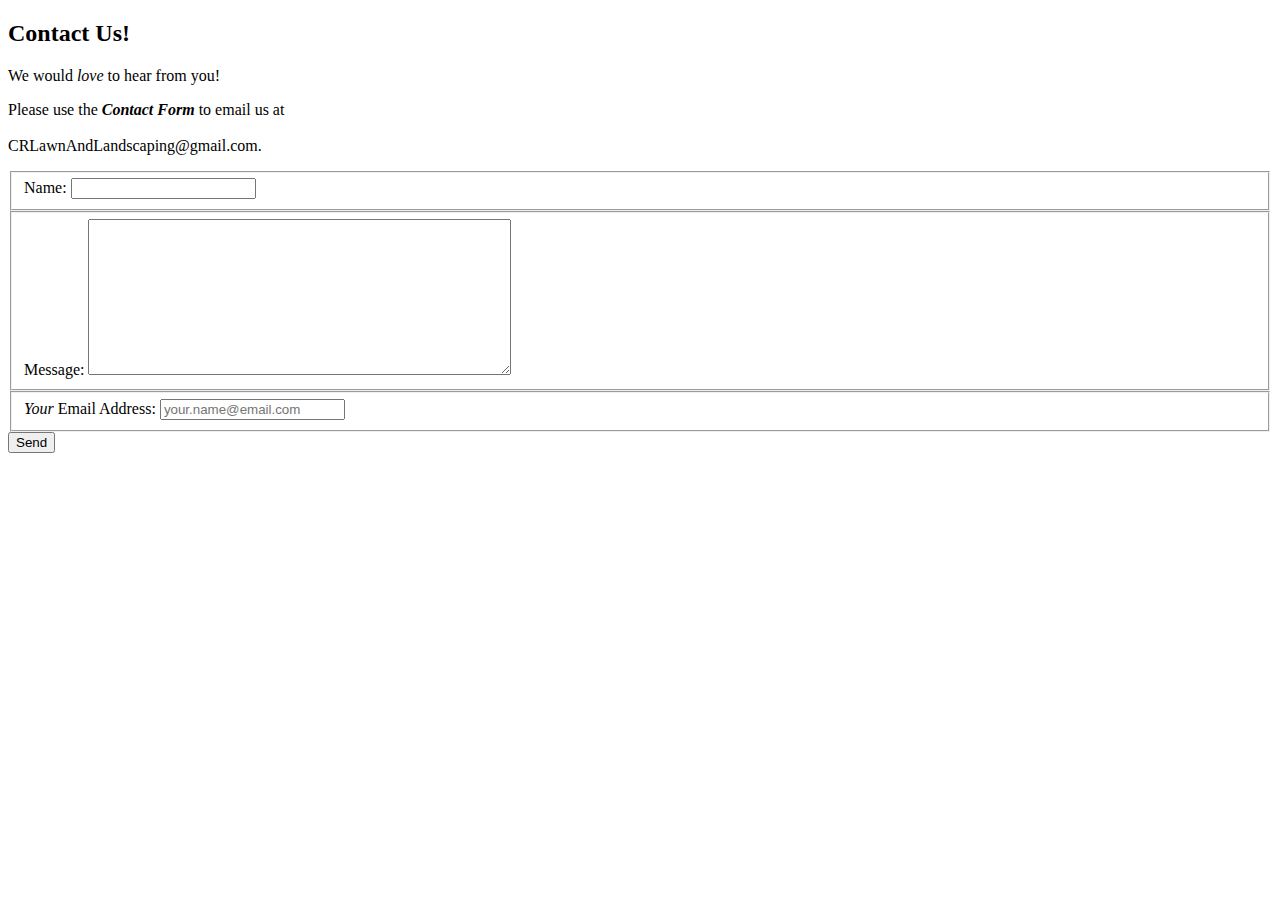
==== contact-form.html @ f87cf1d2 "added contact form, responsive work" ====
<!doctype html>
<html lang="en">
<head>
    <meta charset="utf-8">
    <meta name="viewport" content="width=device-width, initial-scale=1.0">
    <meta name="description" content="contact form example">
    <link rel="stylesheet" href="portfolio.css">
  <title>Contact Form</title>
</head>
<body class="form-body">
  <div class="form-container">
    <h2 class="content-head form-title is-center">Contact Us!</h2>
      <aside>
           <p class="form-text">
               We would <em>love</em> to hear from you! </p>
               <p class="form-text">Please use the <b><em>Contact Form</em></b>
               to email us at </br></br>CRLawnAndLandscaping@gmail.com.
           </p>
       </aside>

    <form id="gform" method="POST" class="pure-form pure-form-stacked" data-email="example@email.net"
    action="use your own script for this.">

      <fieldset class="pure-group">
        <label for="name">Name: </label>
          <input id="name" name="name" placeholder="" />
      </fieldset>

      <fieldset class="pure-group">
        <label for="message">Message: </label>
          <textarea id="message" name="message" rows="10" cols="50" 
          placeholder=""></textarea>
      </fieldset>

      <fieldset class="pure-group">
        <label for="email"><em>Your</em> Email Address:</label>
         <input id="email" name="email" type="email" value=""
          required placeholder="your.name@email.com"/>
          <span id="email-invalid" style="display:none">
          Must be a valid email address</span>
      </fieldset>

      <button class="button-success pure-button button-xlarge">Send</button>
    </form>
    <div style="display:none;" id="thankyou_message" >
      <h2 class="pure-group"><em>Thanks</em> for contacting us!
        We will get back to you soon!</h2>
    </div>
  </div>  <!-- End of Div Form Container -->
  <script data-cfasync="false" type="text/javascript"
  src="form-submission-handler.js"></script>

</body>
</html>
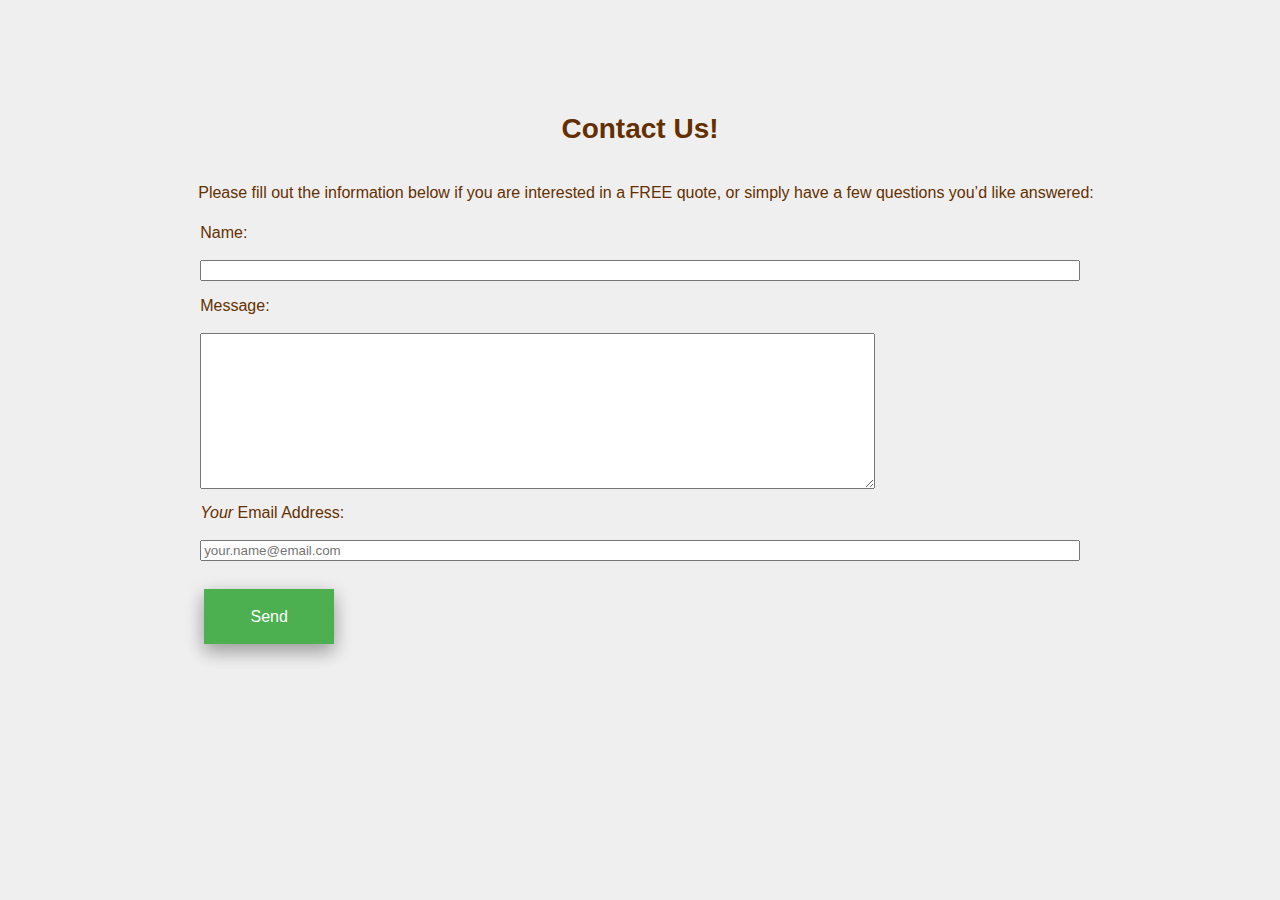
==== commit 79c5f798: "added contact form css, gallery css" ====
--- a/contact-form.html
+++ b/contact-form.html
@@ -4,17 +4,14 @@
     <meta charset="utf-8">
     <meta name="viewport" content="width=device-width, initial-scale=1.0">
     <meta name="description" content="contact form example">
-    <link rel="stylesheet" href="portfolio.css">
+    <link rel="stylesheet" href="lawn.css">
   <title>Contact Form</title>
 </head>
 <body class="form-body">
   <div class="form-container">
     <h2 class="content-head form-title is-center">Contact Us!</h2>
       <aside>
-           <p class="form-text">
-               We would <em>love</em> to hear from you! </p>
-               <p class="form-text">Please use the <b><em>Contact Form</em></b>
-               to email us at </br></br>CRLawnAndLandscaping@gmail.com.
+               <p class="form-text">Please fill out the information below if you are interested in a FREE quote, or simply have a few questions you’d like answered:
            </p>
        </aside>
 
--- a/lawn.css
+++ b/lawn.css
@@ -0,0 +1,606 @@
+* {
+	font-family: Open Sans, sans-serif;
+	box-sizing: border-box;
+}
+
+body {
+	margin: 0;
+}
+html,body{
+	min-height:100%;
+	min-width: 100%;
+}
+
+a {
+	text-decoration: none;
+}
+
+/*  Header Section  */
+
+.header {
+	
+	background-image: linear-gradient(rgba(0, 0, 0, 0.1), rgba(0, 0, 0, 0.1)), url(hero.jpg);
+	background-size: cover;
+	background-position: center;
+	background-attachment: fixed;
+	height: 100vh;
+	color: white;
+	display: flex;
+	flex-direction: column;
+	justify-content: space-around;
+	align-items: center;
+}
+.header-text {
+	margin-top: -75vh;
+}
+
+.header-main-text {
+	font-size: 60px;
+	font-weight: 200;
+	text-align: center;
+	text-transform: uppercase;
+	letter-spacing: 1px;
+	word-spacing: 4px;
+	font-family: 'Lora', serif;
+	
+}
+
+.header-additional-text {
+	font-size: 25px;
+	font-weight: 200;
+	text-align: center;
+     margin-bottom: 20vh;
+
+
+
+}
+
+/* Top Nav Bar  */
+
+.navbar-top {
+
+	display: grid;
+	grid-template-columns: 2fr 1fr;
+	top: -30vh;
+	padding: 0 3em;
+	margin: 0;
+	z-index: 100;
+	width: 100%;
+	position: relative;
+	transition: all 1s;
+}
+
+.nav-list-top {
+	list-style-type: none;
+	display: grid;
+	grid-template-columns: 1fr 1fr 1fr 1fr 1fr;
+	justify-items: center;
+	padding: 0;
+	font-size: 1.1em;
+
+}
+.nav-list-top li {
+	margin: 0 4vh;
+}
+
+.nav-list-top a {
+	color: white;
+}
+
+.navtop-hide {
+	visibility: hidden;
+
+/* display: none;
+*/
+	transition: all 1s;
+}
+
+.nav-sticky-v2 {
+	display: grid;
+	grid-template-columns: 2fr 1fr;
+	background-color: #629238;
+	position: fixed;
+	top: 0;	
+	margin: 0;
+	z-index: 100;
+	width: 100%;
+}
+
+
+/* Mobile Nav Pop Up  */
+
+.mobile-nav {
+	display: none;
+	position: fixed;
+	width: 100%;
+	top: 0px;
+	z-index: 100;
+}
+.mobile-list {
+	background: #629238;
+	padding-top: 0px;
+	z-index: 100;
+    margin: 0px;
+    list-style-type: none;
+    font-family: Open Sans, sans-serif;
+    text-transform: uppercase;
+    font-weight: 500;
+    letter-spacing: 1px;
+    text-align: center;
+    opacity: .85;
+}
+.nav-list-mobile {
+	text-decoration: none;
+	color: white;
+	padding: 8px 0px;
+    font-size: 16px;
+    border-bottom: solid 1px rgb(255, 255, 255, 0.85);
+    margin-left: -6vh;
+}
+#about-mobile {
+	border-bottom: none;
+}
+
+/*  Bottom Nav Bar  */
+
+
+.navbar-bottom {
+	/*display: grid;
+	grid-template-columns: 1fr 8fr;
+
+	*/
+	top: 0;
+	margin: 0;
+	z-index: 1000;
+	width: 100%;
+	transition: all 1s;
+	background-color: #629238;
+}
+
+.navLogoBottom {
+	max-width: 0;
+	overflow: hidden;
+	background-color: #4f792a;
+	justify-content: center;
+	display: none;
+	transition: all .5s;
+}
+
+.nav-list-bottom {
+	list-style-type: none;
+
+	/*
+	display: grid;
+	grid-template-columns: 1fr 1fr 1fr 1fr 1fr 1fr;
+	justify-items: center;
+	padding: 0;
+	*/
+
+	margin: 0;
+  	padding: 1em 2em 1em 0;
+  	list-style: none;
+  	display:flex;
+
+
+	
+	font-size: 1.2em;
+	transition: all .5s;
+
+}
+
+.nav-list-bottom li {
+  flex: 1;
+  text-align: center;
+  display: flex;
+  justify-content: center;
+  align-items: center;
+}
+
+.nav-list-bottom a {
+	color: white;
+}
+.bottom-nav-fixed {
+	
+}
+
+.bottom-nav-fixed .navbar-bottom {
+	position: fixed;
+	width: 100%;
+	box-shadow: 0 3px rgba(0,0,0,0.1);
+}
+
+.bottom-nav-fixed .navLogoBottom {
+	max-width: 200px;
+	font-weight: 600;
+  	font-size: 30px;
+  	display: inline-block;
+}
+
+
+/* Mobile Nav Icon */
+.mobile-nav-icon {
+	cursor: pointer;
+	
+	
+}
+#menu-icon {
+	font-size: 3vh;
+}
+
+.mobile-nav-container {
+	display: none;
+}
+
+.mobile-nav-list-bottom {
+	display: flex;
+	flex-direction: row;
+	justify-content: space-around;
+}
+
+/* Section Container  */
+
+.lawncare {
+	width: 100%;
+}
+
+.section-container 	{
+	margin: 10em 4em;
+	display: grid;
+	grid-gap: 4em;
+	grid-template-columns: 1fr 1fr;
+	transform: scale(0.98);
+	transition: transform 0.5s;
+
+}
+
+.section-text {
+	display: grid;
+
+}
+
+.bottom-nav-fixed .section-container {
+	transform: scale(1);
+}
+
+.section-container img {
+	height: 45vh;
+	display: grid;
+	align-self: center;
+	padding: 2em 4em 2em 0;
+	
+
+	/*
+
+	max-height: 400px;
+	max-width: 400px;
+
+
+	height: 70vh;
+	background-size: cover;
+	background-position: center; */
+}
+
+
+
+.section-header {
+	font-size: 70px;
+	color: #653000;
+	font-weight: 400;
+}
+
+.section-main-text {
+	font-size: 16px;
+	color: #653000;
+	line-height: 30px;
+}
+
+/* Landscaping Section  */
+
+#landscaping-section {
+	background-color: #efefef;
+	margin-top: -9vh;
+}
+
+
+
+
+/* Snow Removal */
+
+
+.snowremoval {
+	background-color: #efefef;
+	margin-top: -9vh;
+}
+
+
+/* Buttons */
+
+button {
+	width: 130px;
+	height: 55px;
+	background-color: #4CAF50;
+    border: none;
+    color: white;
+    padding: 15px 22px;
+    text-align: center;
+    text-decoration: none;
+    display: inline-block;
+    font-size: 16px;
+    margin-bottom: 30px;
+    box-shadow: 0 8px 16px 0 rgba(0,0,0,0.2), 0 6px 20px 0 rgba(0,0,0,0.19);
+}
+
+button:hover {
+	box-shadow: 0 12px 16px 0 rgba(0,0,0,0.24), 0 17px 50px 0 rgba(0,0,0,0.19);
+	background-color: #59d15d;
+}
+/* Footer  */
+.footer {
+	background-color: #629238;
+
+}
+.footer-address li {
+	list-style: none;
+}
+
+.footer-other-contact li {
+	list-style: none;
+}
+
+.footer-contact-logo {
+	display: grid;
+	grid-template-columns: 1fr 1fr 1fr;
+	grid-gap: 20px;
+	justify-items: center;
+	padding: 3vh 5vh 0 5vh;
+	color: white;
+}
+.copyright {
+	text-align: center;
+	padding-top: 5vh;
+	color: white;
+}
+
+
+/*  Image Gallery   */
+
+.gallery-header {
+	color: #653000;
+	text-align: center;
+	font-size: 50px;
+	font-family: Open Sans;
+}
+.gallery-container {
+	
+	margin: 10vh 5vh;
+}
+
+.gallery-buttons {
+	display: flex;
+	flex-direction: row;
+	justify-content: space-around;
+}
+.gallery-row {
+  display: flex;
+  flex-wrap: wrap;
+  justify-content: center;
+  overflow: hidden;
+}
+
+/* Create four equal columns that sits next to each other */
+.gallery-column {
+
+  flex: 25%;
+  max-width: 25%;
+  
+  overflow: hidden;
+}
+
+.gallery-column img {
+  
+  vertical-align: middle;
+}
+
+.gallery-photo {
+	/*
+	opacity: 0.8;
+	transform: scale(1.15);
+	transition: transform 0.5s, opacity 0.5s;
+	*/
+}
+
+.gallery-photo:hover {
+	/*
+	opacity: 1;
+	transform: scale(1.03);
+	*/
+}
+
+/* Contact Form  */
+
+.form-body {
+	background-color: #efefef ;
+	background-size: cover;
+	background-position: center;
+	background-attachment: fixed;
+	margin: 0;
+}
+.form-container {
+	display: grid;
+	grid-template-rows: 1fr;
+	justify-content: center;
+	margin: 10vh;	
+}
+.form-text {
+	color: #653000;
+}
+.pure-group {
+	border: none;
+	display: grid;
+	grid-template-rows: 1fr;
+	color: #653000;
+
+}
+.form-title {
+	font-size: 28px;
+	color: #653000;
+	text-align: center;
+}
+label {
+	margin-bottom: 2vh;
+}
+aside {
+	padding-left: 12px;
+}
+#message {
+	max-width: 75vh;
+}
+
+.pure-button {
+	margin-left: 2vh;
+	margin-top: 2vh;
+}
+
+/*
+button {
+	margin-top: 6vh;
+	margin-left: 35%;
+	width: 130px;
+	height: 55px;
+	background-color: #7c001b;
+    border: none;
+    color: white;
+    padding: 15px 22px;
+    text-align: center;
+    text-decoration: none;
+    display: inline-block;
+    font-size: 16px;
+    margin-bottom: 30px;
+   }
+button:hover {
+	box-shadow: 0 12px 16px 0 rgba(184, 185, 186,0.24), 0 17px 50px 0 rgba(184, 185, 186,0.19);
+	background-color: #ff0037;
+}
+*/
+
+
+
+
+/* Media Responsive Layout */
+
+@media screen and (max-width: 1339px) {  /*iPad in landscape mode has 1024px */
+	.section-container {
+
+		display: flex;
+		flex-direction: column;
+		align-items: center;
+		margin: 10vh 4vh 0 4vh;
+
+		/*display: grid;
+		grid-template-rows: 1fr 1fr;
+		grid-template-columns: 0;
+		*/
+	}
+
+
+	.section-container img {
+		padding: 0;
+	}
+	.section-header {
+		text-align: center;
+	}
+	.section-img {
+		padding-top: 8vh;
+	}
+	.section-main-text {
+		font-size: 18px;
+		text-align: center;
+		padding-bottom: 5vh;
+	}
+	.section-text {
+		
+	}
+	button {
+		justify-self: center;
+	}
+
+
+@media screen and (max-width: 1078px) {  /*iPad in landscape mode has 1024px */
+	
+	.section-img {
+		justify-self: center;
+	}
+	.navList {
+  	display: none;
+  }
+  .mobile-nav-container {
+	display: inline-block;
+	}
+
+}
+
+
+
+
+@media screen and (max-width: 891px) {
+  .gallery-column {
+    flex: 50%;  
+    max-width: 50%;
+  }
+
+  .section-container img {
+  	width: 50vh;
+    height: auto;
+  }
+  .section-header {
+  	font-size: 50px;
+  	margin-top: 4vh;
+  	margin-bottom: 0;
+  }
+  
+}
+
+
+@media screen and (max-width: 600px) {
+  .gallery-column {
+    flex: 100%;
+    max-width: 100%;
+  }
+
+  .section-img {
+    padding-top: 0;
+   }
+   #lawncare-section{
+   	padding-top: 8vh;
+   }
+   .section-container img {
+    width: 38vh;
+    height: auto;
+	}
+
+}
+
+@media screen and (max-width: 500px) {
+	.section-container img {
+    width: 30vh;
+    height: auto;
+	}
+}
+
+@media screen and (max-width: 441px) {
+
+  .section-container img {
+  	width: 22vh;
+    height: auto;
+  }
+  .header-main-text {
+  	font-size: 3em;
+    font-weight: 300;
+    text-align: center;
+    text-transform: uppercase;
+    letter-spacing: 1px;
+    word-spacing: 3px;
+  }
+  #message {
+  	width: 35vh;
+  }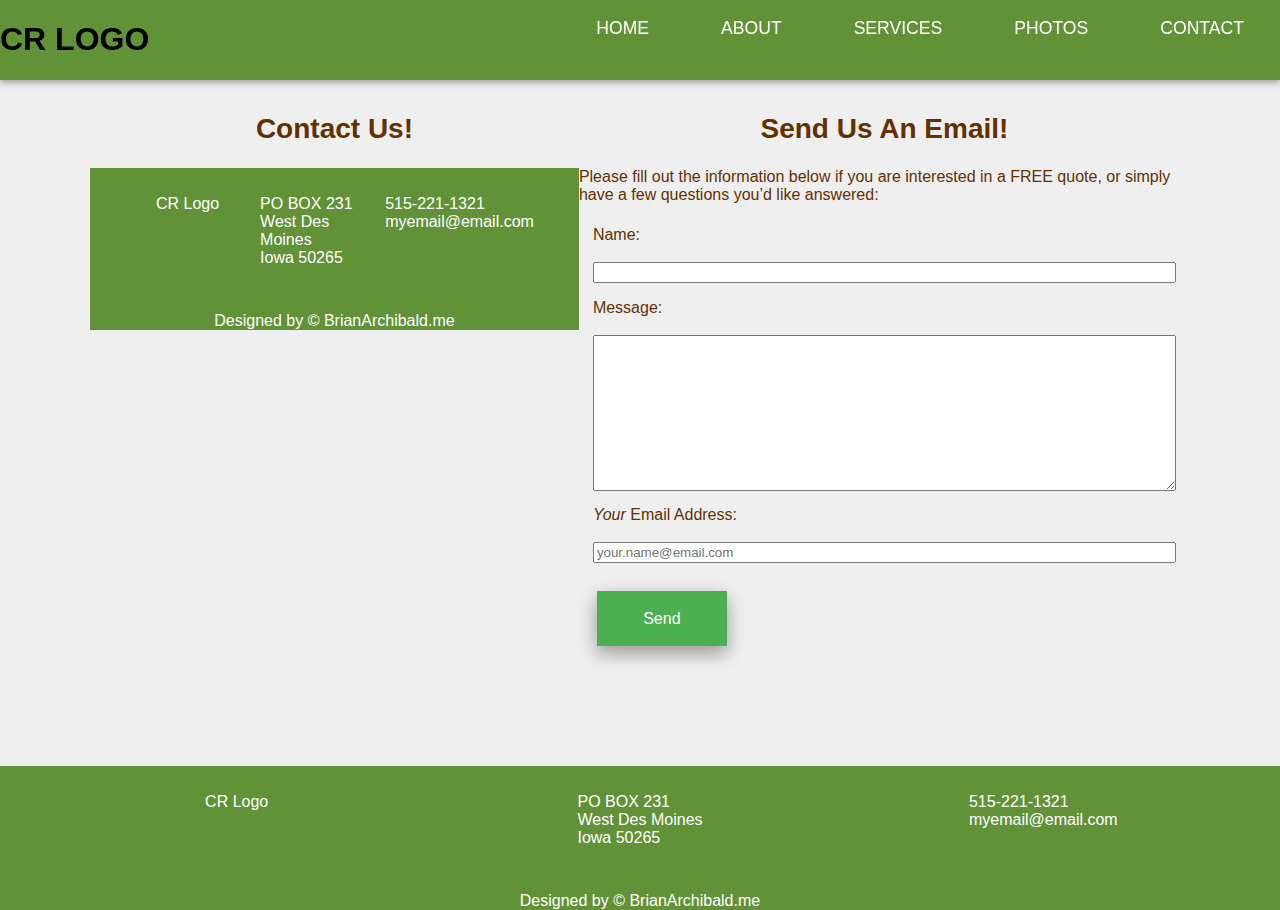
==== commit 3f54d6c5: "more work on form, gallery, navbar" ====
--- a/contact-form.html
+++ b/contact-form.html
@@ -8,42 +8,190 @@
   <title>Contact Form</title>
 </head>
 <body class="form-body">
+  <nav class="navbar nav-sticky-v2 ">
+        <div class="navLogo">
+          <a>
+            <h1 id="nav-logo" class="logo">CR LOGO</h1>
+          </a>
+        </div>
+        <div class="navList">
+          <ul class="nav-list-top">
+            <li>
+              <a class="nav-active" href="#header">
+                <div class="nav-list-items">HOME</div>
+              </a>
+            </li>
+            <li>
+              <a class="nav-active" href="#about-section">
+                <div class="nav-list-items">ABOUT</div>
+              </a>
+            </li>
+            <li>
+              <a class="nav-active" href="#lawncare">
+                <div class="nav-list-items">SERVICES</div>
+              </a>
+            </li>
+            <li>
+              <a class="nav-active" href="gallery.html">
+                <div class="nav-list-items">PHOTOS</div>
+              </a>
+            </li>
+            <li>
+              <a class="nav-active" href="contact-form.html">
+                <div class="nav-list-items">CONTACT</div>
+              </a>
+            </li>
+          </ul>
+        </div>
+
+        <div class="mobile-nav-container">
+          <ul class="mobile-nav-list-bottom">
+            <li class="navLogoBottom">
+              <a class="nav-active " href="#lawncare">
+                <div class="nav-list-items">CR LOGO</div>
+              </a>
+            </li>
+          <!--
+            <li>
+              <a class="nav-active" href="#contact-section">
+                <div class="nav-list-items">515.515.2234</div>
+              </a>
+            </li>
+          -->
+            <a class="mobile-nav-icon">
+              <i class="fa fa-bars" id="menu-icon" aria-hidden="true"></i> 
+            </a>
+        </div>
+          
+      </nav>    <!--     End of Nav Bar Top   -->
+
+      <nav class="mobile-nav" id="mobile-nav">
+          <div class="mobile-menu" id="close-menu">
+            <ul class="mobile-list" id="mobile-list">
+              <li>
+                <a class="nav-active">
+                  <div class="nav-list-mobile" class="close-menu">Close Menu</div>
+                </a>
+              </li>
+              <li>
+                <a class="nav-active" href="contact-form.html">
+                  <div class="nav-list-mobile" id="mobile-contact" class="close-menu">Contact</div>
+                </a>
+              </li>
+              <li>
+                <a class="nav-active" href="#lawncare-section">
+                  <div class="nav-list-mobile" class="close-menu">Lawn Care</div>
+                </a>
+              </li>
+              <li>
+                <a class="nav-active" href="landscaping-section">
+                  <div class="nav-list-mobile" class="close-menu">Landscaping</div>
+                </a>
+              </li>
+              <li>
+                <a class="nav-active" href="#cleanup-section">
+                  <div class="nav-list-mobile" class="close-menu">Spring/Fall Cleanup</div>
+                </a>
+              </li>
+              <li>
+                <a class="nav-active" href="#snow-section">
+                  <div class="nav-list-mobile" class="close-menu">Snow Removal</div>
+                </a>
+              </li>
+              <li>
+                <a class="nav-active" href="gallery.html">
+                  <div class="nav-list-mobile" class="close-menu">Photos</div>
+                </a>
+              </li>
+              <li>
+                <a class="nav-active" href="#about-section">
+                  <div class="nav-list-mobile" id="about-mobile" class="close-menu">About</div>
+                </a>
+              </li>
+              
+              
+            </ul>
+          </div>
+        </nav>
+
+
+
+
   <div class="form-container">
-    <h2 class="content-head form-title is-center">Contact Us!</h2>
-      <aside>
-               <p class="form-text">Please fill out the information below if you are interested in a FREE quote, or simply have a few questions you’d like answered:
-           </p>
-       </aside>
+    <div class="form-details">
+      <h2 class="content-head form-title is-center">Contact Us!</h2>
+        <div class="footer">
+        <div class="footer-contact-logo">
+          <div class="logo">CR Logo
+          </div>
+          <div class="footer-address">
+            <li>PO BOX 231<br> West Des Moines<br> Iowa 50265</li>
+          </div>
+          <div class="footer-other-contact">
+            <li class="footer-phone">515-221-1321</li>
+            <li class="footer-email">myemail@email.com</li>
+          </div>
+          </div>
+          <a class="footer-copyright" href="http://www.brianarchibald.me">
+            <div class="copyright">Designed by &copy; BrianArchibald.me</div>
+          </a>
+      
+      </div>
+    </div>
+    <div class="contact-form-email">
+      <h2 class="content-head form-title is-center">Send Us An Email!</h2>
+        
+                <p class="form-text">Please fill out the information below if you are interested in a FREE quote, or simply have a few questions you’d like answered:
+                </p>
+         
 
-    <form id="gform" method="POST" class="pure-form pure-form-stacked" data-email="example@email.net"
-    action="use your own script for this.">
+      <form id="gform" method="POST" class="pure-form pure-form-stacked" data-email="example@email.net"
+      action="use your own script for this.">
 
-      <fieldset class="pure-group">
-        <label for="name">Name: </label>
-          <input id="name" name="name" placeholder="" />
-      </fieldset>
+        <fieldset class="pure-group">
+          <label for="name">Name: </label>
+            <input id="name" name="name" placeholder="" />
+        </fieldset>
 
-      <fieldset class="pure-group">
-        <label for="message">Message: </label>
-          <textarea id="message" name="message" rows="10" cols="50" 
-          placeholder=""></textarea>
-      </fieldset>
+        <fieldset class="pure-group">
+          <label for="message">Message: </label>
+            <textarea id="message" name="message" rows="10" cols="50" 
+            placeholder=""></textarea>
+        </fieldset>
 
-      <fieldset class="pure-group">
-        <label for="email"><em>Your</em> Email Address:</label>
-         <input id="email" name="email" type="email" value=""
-          required placeholder="your.name@email.com"/>
-          <span id="email-invalid" style="display:none">
-          Must be a valid email address</span>
-      </fieldset>
+        <fieldset class="pure-group">
+          <label for="email"><em>Your</em> Email Address:</label>
+           <input id="email" name="email" type="email" value=""
+            required placeholder="your.name@email.com"/>
+            <span id="email-invalid" style="display:none">
+            Must be a valid email address</span>
+        </fieldset>
 
-      <button class="button-success pure-button button-xlarge">Send</button>
-    </form>
+        <button class="button-success pure-button button-xlarge">Send</button>
+      </form>
+    </div>
     <div style="display:none;" id="thankyou_message" >
       <h2 class="pure-group"><em>Thanks</em> for contacting us!
         We will get back to you soon!</h2>
     </div>
   </div>  <!-- End of Div Form Container -->
+<div class="footer">
+        <div class="footer-contact-logo">
+          <div class="logo">CR Logo
+          </div>
+          <div class="footer-address">
+            <li>PO BOX 231<br> West Des Moines<br> Iowa 50265</li>
+          </div>
+          <div class="footer-other-contact">
+            <li class="footer-phone">515-221-1321</li>
+            <li class="footer-email">myemail@email.com</li>
+          </div>
+          </div>
+          <a class="footer-copyright" href="http://www.brianarchibald.me">
+            <div class="copyright">Designed by &copy; BrianArchibald.me</div>
+          </a>
+      </div>
+  
   <script data-cfasync="false" type="text/javascript"
   src="form-submission-handler.js"></script>
 
--- a/lawn.css
+++ b/lawn.css
@@ -104,6 +104,7 @@
 	margin: 0;
 	z-index: 100;
 	width: 100%;
+	box-shadow: 0px 3px 6px 0px rgba(50, 50, 50, 0.39);
 }
 
 
@@ -334,6 +335,7 @@
 	box-shadow: 0 12px 16px 0 rgba(0,0,0,0.24), 0 17px 50px 0 rgba(0,0,0,0.19);
 	background-color: #59d15d;
 }
+
 /* Footer  */
 .footer {
 	background-color: #629238;
@@ -427,7 +429,7 @@
 }
 .form-container {
 	display: grid;
-	grid-template-rows: 1fr;
+	grid-template-columns: 0.8fr 1fr;
 	justify-content: center;
 	margin: 10vh;	
 }
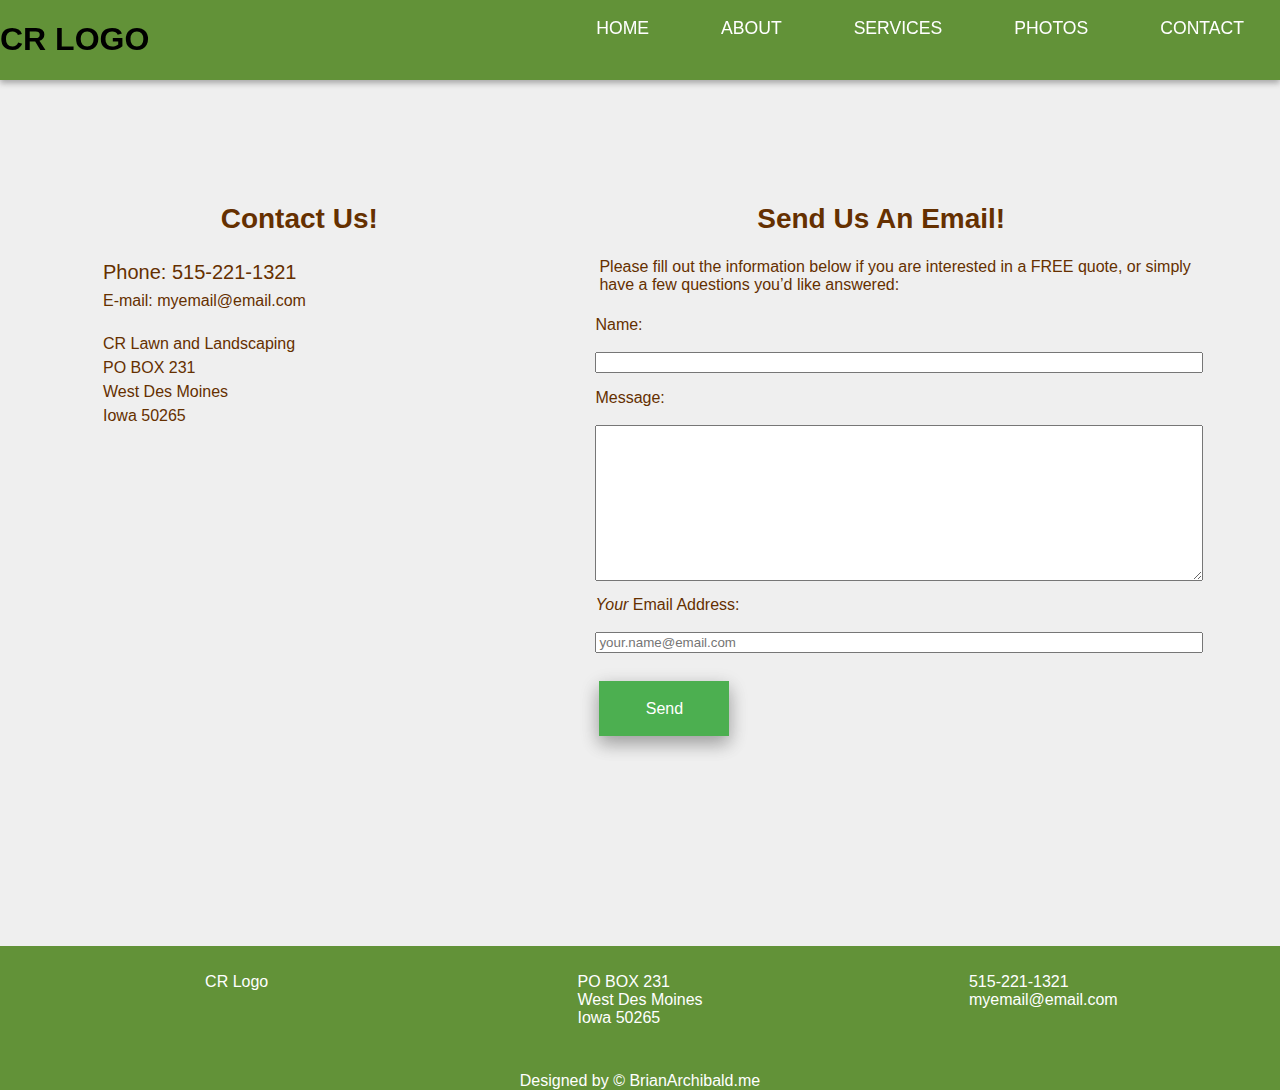
==== commit 8144371b: "changed contact form, did responsive work on contact form" ====
--- a/contact-form.html
+++ b/contact-form.html
@@ -120,24 +120,21 @@
   <div class="form-container">
     <div class="form-details">
       <h2 class="content-head form-title is-center">Contact Us!</h2>
-        <div class="footer">
-        <div class="footer-contact-logo">
-          <div class="logo">CR Logo
-          </div>
-          <div class="footer-address">
-            <li>PO BOX 231<br> West Des Moines<br> Iowa 50265</li>
-          </div>
-          <div class="footer-other-contact">
-            <li class="footer-phone">515-221-1321</li>
-            <li class="footer-email">myemail@email.com</li>
-          </div>
-          </div>
-          <a class="footer-copyright" href="http://www.brianarchibald.me">
-            <div class="copyright">Designed by &copy; BrianArchibald.me</div>
-          </a>
-      
-      </div>
-    </div>
+        
+          
+            
+            
+            <ul class="other-contact">
+              <li class="contact-phone">Phone: 515-221-1321</li>
+              <li class="contact-email">E-mail: myemail@email.com</li>
+            </ul>
+
+            <ul class="contact-address">
+              <li>CR Lawn and Landscaping<br>PO BOX 231<br> West Des Moines<br> Iowa 50265</li>
+            </ul>
+          
+        </div>
+    
     <div class="contact-form-email">
       <h2 class="content-head form-title is-center">Send Us An Email!</h2>
         
@@ -155,7 +152,7 @@
 
         <fieldset class="pure-group">
           <label for="message">Message: </label>
-            <textarea id="message" name="message" rows="10" cols="50" 
+            <textarea id="message" name="message" rows="10" cols="60" 
             placeholder=""></textarea>
         </fieldset>
 
--- a/lawn.css
+++ b/lawn.css
@@ -431,10 +431,12 @@
 	display: grid;
 	grid-template-columns: 0.8fr 1fr;
 	justify-content: center;
-	margin: 10vh;	
+	margin: 20vh 7vh;	
+	grid-gap: 10px;
 }
 .form-text {
 	color: #653000;
+	margin-left: 2vh;
 }
 .pure-group {
 	border: none;
@@ -447,6 +449,7 @@
 	font-size: 28px;
 	color: #653000;
 	text-align: center;
+	margin-right: 4vh;
 }
 label {
 	margin-bottom: 2vh;
@@ -461,6 +464,23 @@
 .pure-button {
 	margin-left: 2vh;
 	margin-top: 2vh;
+}
+
+.contact-address {
+	list-style-type: none;
+	color: #653000;
+	line-height: 1.5em;
+	margin-bottom: 10vh;
+}
+
+.other-contact {
+	list-style-type: none;
+ 	color: #653000;
+ 	line-height: 1.8em;
+}
+.contact-phone {
+	font-size: 1.25em;
+
 }
 
 /*
@@ -559,6 +579,14 @@
   	margin-top: 4vh;
   	margin-bottom: 0;
   }
+  .form-container {
+  	display: flex;
+  	flex-wrap: wrap;
+
+  }
+  .form-title {
+  	margin-right: 0;
+  }
   
 }
 
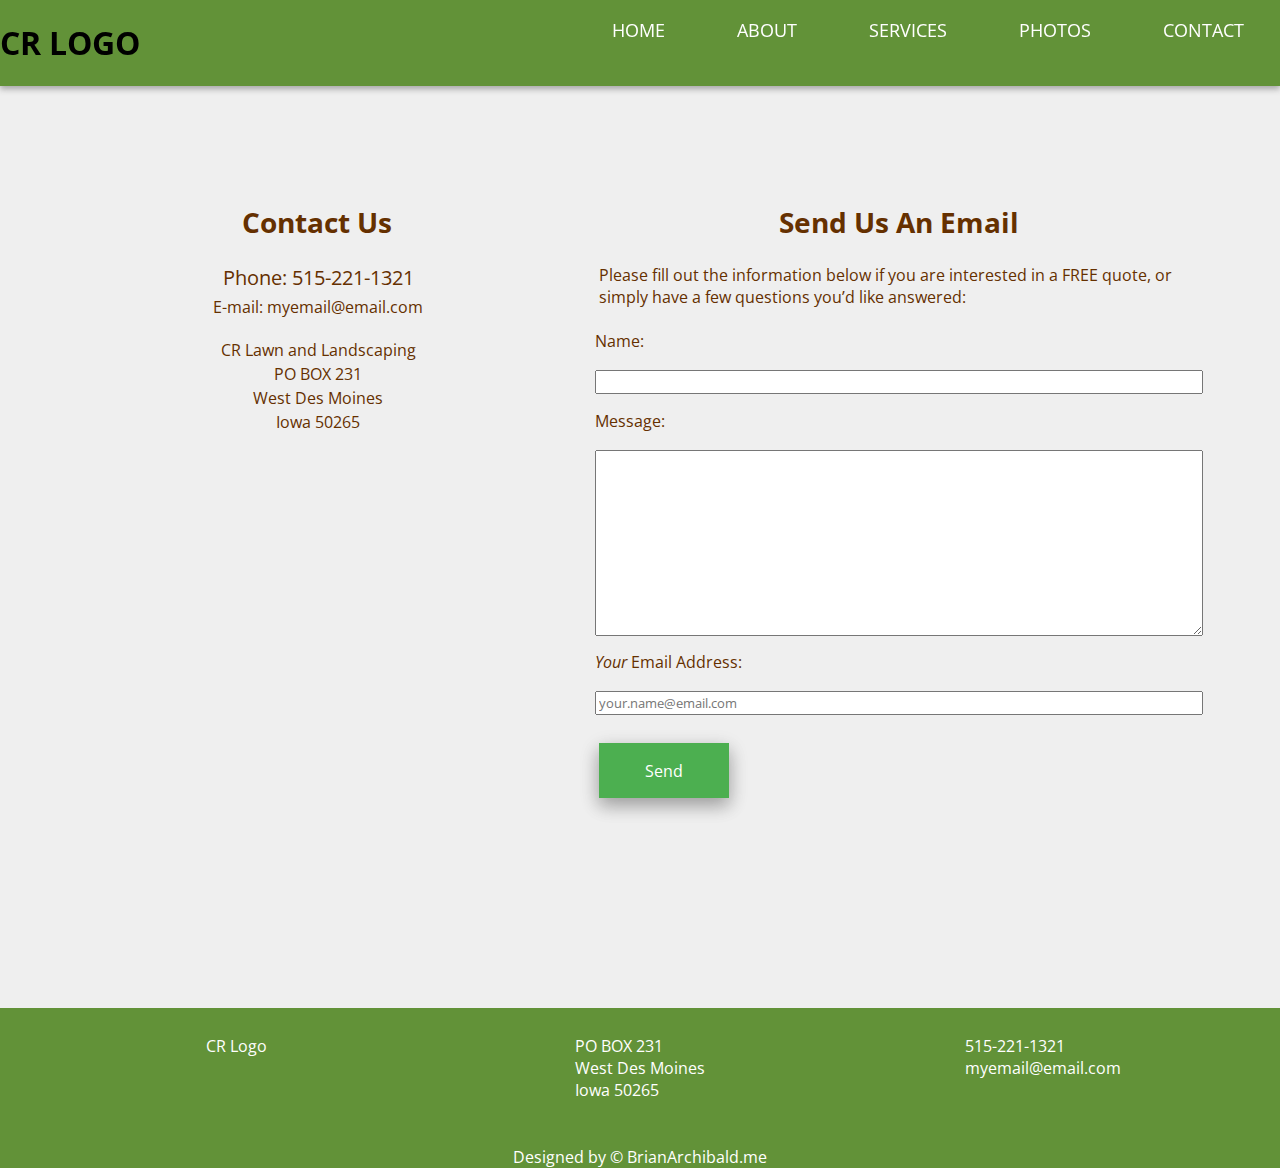
==== commit 7bab988c: "more css changes. gallery css, form css" ====
--- a/contact-form.html
+++ b/contact-form.html
@@ -5,6 +5,8 @@
     <meta name="viewport" content="width=device-width, initial-scale=1.0">
     <meta name="description" content="contact form example">
     <link rel="stylesheet" href="lawn.css">
+    <link href="https://fonts.googleapis.com/css?family=Lora|Open+Sans:300,400" rel="stylesheet">
+    <link rel="stylesheet" href="https://use.fontawesome.com/releases/v5.1.0/css/all.css" integrity="sha384-lKuwvrZot6UHsBSfcMvOkWwlCMgc0TaWr+30HWe3a4ltaBwTZhyTEggF5tJv8tbt" crossorigin="anonymous">
   <title>Contact Form</title>
 </head>
 <body class="form-body">
@@ -17,17 +19,17 @@
         <div class="navList">
           <ul class="nav-list-top">
             <li>
-              <a class="nav-active" href="#header">
+              <a class="nav-active" href="lawn.html">
                 <div class="nav-list-items">HOME</div>
               </a>
             </li>
             <li>
-              <a class="nav-active" href="#about-section">
+              <a class="nav-active" href="lawn.html#about-section">
                 <div class="nav-list-items">ABOUT</div>
               </a>
             </li>
             <li>
-              <a class="nav-active" href="#lawncare">
+              <a class="nav-active" href="lawn.html#lawncare">
                 <div class="nav-list-items">SERVICES</div>
               </a>
             </li>
@@ -51,18 +53,10 @@
                 <div class="nav-list-items">CR LOGO</div>
               </a>
             </li>
-          <!--
-            <li>
-              <a class="nav-active" href="#contact-section">
-                <div class="nav-list-items">515.515.2234</div>
-              </a>
-            </li>
-          -->
             <a class="mobile-nav-icon">
               <i class="fa fa-bars" id="menu-icon" aria-hidden="true"></i> 
             </a>
-        </div>
-          
+        </div>   
       </nav>    <!--     End of Nav Bar Top   -->
 
       <nav class="mobile-nav" id="mobile-nav">
@@ -79,22 +73,22 @@
                 </a>
               </li>
               <li>
-                <a class="nav-active" href="#lawncare-section">
+                <a class="nav-active" href="lawn.html#lawncare-section">
                   <div class="nav-list-mobile" class="close-menu">Lawn Care</div>
                 </a>
               </li>
               <li>
-                <a class="nav-active" href="landscaping-section">
+                <a class="nav-active" href="lawn.html#landscaping-section">
                   <div class="nav-list-mobile" class="close-menu">Landscaping</div>
                 </a>
               </li>
               <li>
-                <a class="nav-active" href="#cleanup-section">
+                <a class="nav-active" href="lawn.html#cleanup-section">
                   <div class="nav-list-mobile" class="close-menu">Spring/Fall Cleanup</div>
                 </a>
               </li>
               <li>
-                <a class="nav-active" href="#snow-section">
+                <a class="nav-active" href="lawn.html#snow-section">
                   <div class="nav-list-mobile" class="close-menu">Snow Removal</div>
                 </a>
               </li>
@@ -104,47 +98,33 @@
                 </a>
               </li>
               <li>
-                <a class="nav-active" href="#about-section">
+                <a class="nav-active" href="lawn.html#about-section">
                   <div class="nav-list-mobile" id="about-mobile" class="close-menu">About</div>
                 </a>
-              </li>
-              
-              
+              </li> 
             </ul>
           </div>
         </nav>
 
-
-
-
   <div class="form-container">
     <div class="form-details">
-      <h2 class="content-head form-title is-center">Contact Us!</h2>
-        
-          
-            
-            
-            <ul class="other-contact">
-              <li class="contact-phone">Phone: 515-221-1321</li>
-              <li class="contact-email">E-mail: myemail@email.com</li>
-            </ul>
-
-            <ul class="contact-address">
-              <li>CR Lawn and Landscaping<br>PO BOX 231<br> West Des Moines<br> Iowa 50265</li>
-            </ul>
-          
-        </div>
+      <h2 class="content-head form-title is-center" id="contact-us">Contact Us</h2>
+        <ul class="other-contact">
+          <li class="contact-phone">Phone: 515-221-1321</li>
+          <li class="contact-email">E-mail: myemail@email.com</li>
+        </ul>
+        <ul class="contact-address">
+          <li>CR Lawn and Landscaping<br>PO BOX 231<br> West Des Moines<br> Iowa 50265</li>
+        </ul>  
+    </div>
     
     <div class="contact-form-email">
-      <h2 class="content-head form-title is-center">Send Us An Email!</h2>
-        
+      <h2 class="content-head form-title is-center">Send Us An Email</h2>
                 <p class="form-text">Please fill out the information below if you are interested in a FREE quote, or simply have a few questions you’d like answered:
                 </p>
-         
-
+    
       <form id="gform" method="POST" class="pure-form pure-form-stacked" data-email="example@email.net"
       action="use your own script for this.">
-
         <fieldset class="pure-group">
           <label for="name">Name: </label>
             <input id="name" name="name" placeholder="" />
@@ -172,25 +152,24 @@
         We will get back to you soon!</h2>
     </div>
   </div>  <!-- End of Div Form Container -->
-<div class="footer">
-        <div class="footer-contact-logo">
-          <div class="logo">CR Logo
-          </div>
-          <div class="footer-address">
-            <li>PO BOX 231<br> West Des Moines<br> Iowa 50265</li>
-          </div>
-          <div class="footer-other-contact">
-            <li class="footer-phone">515-221-1321</li>
-            <li class="footer-email">myemail@email.com</li>
-          </div>
-          </div>
-          <a class="footer-copyright" href="http://www.brianarchibald.me">
-            <div class="copyright">Designed by &copy; BrianArchibald.me</div>
-          </a>
+
+  <div class="footer">
+    <div class="footer-contact-logo">
+      <div class="logo">CR Logo</div>
+      <div class="footer-address">
+        <li>PO BOX 231<br> West Des Moines<br> Iowa 50265</li>
       </div>
-  
+      <div class="footer-other-contact">
+        <li class="footer-phone">515-221-1321</li>
+        <li class="footer-email">myemail@email.com</li>
+      </div>
+    </div>
+        <a class="footer-copyright" href="http://www.brianarchibald.me">
+        <div class="copyright">Designed by &copy; BrianArchibald.me</div>
+        </a>
+  </div>
+</body>
   <script data-cfasync="false" type="text/javascript"
   src="form-submission-handler.js"></script>
-
-</body>
+  <script type="text/javascript" src="lawn.js"></script>
 </html>--- a/lawn.css
+++ b/lawn.css
@@ -2,7 +2,6 @@
 	font-family: Open Sans, sans-serif;
 	box-sizing: border-box;
 }
-
 body {
 	margin: 0;
 }
@@ -10,15 +9,13 @@
 	min-height:100%;
 	min-width: 100%;
 }
-
 a {
 	text-decoration: none;
 }
 
 /*  Header Section  */
 
-.header {
-	
+.header {	
 	background-image: linear-gradient(rgba(0, 0, 0, 0.1), rgba(0, 0, 0, 0.1)), url(hero.jpg);
 	background-size: cover;
 	background-position: center;
@@ -33,7 +30,6 @@
 .header-text {
 	margin-top: -75vh;
 }
-
 .header-main-text {
 	font-size: 60px;
 	font-weight: 200;
@@ -41,24 +37,18 @@
 	text-transform: uppercase;
 	letter-spacing: 1px;
 	word-spacing: 4px;
-	font-family: 'Lora', serif;
-	
-}
-
+	font-family: 'Lora', serif;	
+}
 .header-additional-text {
 	font-size: 25px;
 	font-weight: 200;
 	text-align: center;
      margin-bottom: 20vh;
-
-
-
 }
 
 /* Top Nav Bar  */
 
 .navbar-top {
-
 	display: grid;
 	grid-template-columns: 2fr 1fr;
 	top: -30vh;
@@ -69,7 +59,6 @@
 	position: relative;
 	transition: all 1s;
 }
-
 .nav-list-top {
 	list-style-type: none;
 	display: grid;
@@ -77,24 +66,17 @@
 	justify-items: center;
 	padding: 0;
 	font-size: 1.1em;
-
 }
 .nav-list-top li {
 	margin: 0 4vh;
 }
-
 .nav-list-top a {
 	color: white;
 }
-
 .navtop-hide {
 	visibility: hidden;
-
-/* display: none;
-*/
 	transition: all 1s;
 }
-
 .nav-sticky-v2 {
 	display: grid;
 	grid-template-columns: 2fr 1fr;
@@ -106,7 +88,6 @@
 	width: 100%;
 	box-shadow: 0px 3px 6px 0px rgba(50, 50, 50, 0.39);
 }
-
 
 /* Mobile Nav Pop Up  */
 
@@ -144,12 +125,7 @@
 
 /*  Bottom Nav Bar  */
 
-
 .navbar-bottom {
-	/*display: grid;
-	grid-template-columns: 1fr 8fr;
-
-	*/
 	top: 0;
 	margin: 0;
 	z-index: 1000;
@@ -157,7 +133,6 @@
 	transition: all 1s;
 	background-color: #629238;
 }
-
 .navLogoBottom {
 	max-width: 0;
 	overflow: hidden;
@@ -166,29 +141,15 @@
 	display: none;
 	transition: all .5s;
 }
-
 .nav-list-bottom {
 	list-style-type: none;
-
-	/*
-	display: grid;
-	grid-template-columns: 1fr 1fr 1fr 1fr 1fr 1fr;
-	justify-items: center;
-	padding: 0;
-	*/
-
 	margin: 0;
   	padding: 1em 2em 1em 0;
   	list-style: none;
-  	display:flex;
-
-
-	
+  	display:flex;	
 	font-size: 1.2em;
 	transition: all .5s;
-
-}
-
+}
 .nav-list-bottom li {
   flex: 1;
   text-align: center;
@@ -196,20 +157,14 @@
   justify-content: center;
   align-items: center;
 }
-
 .nav-list-bottom a {
 	color: white;
 }
-.bottom-nav-fixed {
-	
-}
-
 .bottom-nav-fixed .navbar-bottom {
 	position: fixed;
 	width: 100%;
 	box-shadow: 0 3px rgba(0,0,0,0.1);
 }
-
 .bottom-nav-fixed .navLogoBottom {
 	max-width: 200px;
 	font-weight: 600;
@@ -217,21 +172,18 @@
   	display: inline-block;
 }
 
-
 /* Mobile Nav Icon */
+
 .mobile-nav-icon {
-	cursor: pointer;
-	
-	
+	cursor: pointer;	
 }
 #menu-icon {
 	font-size: 3vh;
-}
-
+	color: white;
+}
 .mobile-nav-container {
 	display: none;
 }
-
 .mobile-nav-list-bottom {
 	display: flex;
 	flex-direction: row;
@@ -243,7 +195,6 @@
 .lawncare {
 	width: 100%;
 }
-
 .section-container 	{
 	margin: 10em 4em;
 	display: grid;
@@ -251,44 +202,27 @@
 	grid-template-columns: 1fr 1fr;
 	transform: scale(0.98);
 	transition: transform 0.5s;
-
-}
-
+}
+#cleanup-container, #about-container {
+	margin-top: 0;
+}
 .section-text {
 	display: grid;
-
-}
-
+}
 .bottom-nav-fixed .section-container {
 	transform: scale(1);
 }
-
 .section-container img {
 	height: 45vh;
 	display: grid;
 	align-self: center;
 	padding: 2em 4em 2em 0;
-	
-
-	/*
-
-	max-height: 400px;
-	max-width: 400px;
-
-
-	height: 70vh;
-	background-size: cover;
-	background-position: center; */
-}
-
-
-
+}
 .section-header {
 	font-size: 70px;
 	color: #653000;
 	font-weight: 400;
 }
-
 .section-main-text {
 	font-size: 16px;
 	color: #653000;
@@ -302,17 +236,12 @@
 	margin-top: -9vh;
 }
 
-
-
-
 /* Snow Removal */
-
 
 .snowremoval {
 	background-color: #efefef;
 	margin-top: -9vh;
 }
-
 
 /* Buttons */
 
@@ -337,18 +266,16 @@
 }
 
 /* Footer  */
+
 .footer {
 	background-color: #629238;
-
 }
 .footer-address li {
 	list-style: none;
 }
-
 .footer-other-contact li {
 	list-style: none;
 }
-
 .footer-contact-logo {
 	display: grid;
 	grid-template-columns: 1fr 1fr 1fr;
@@ -363,7 +290,6 @@
 	color: white;
 }
 
-
 /*  Image Gallery   */
 
 .gallery-header {
@@ -376,7 +302,6 @@
 	
 	margin: 10vh 5vh;
 }
-
 .gallery-buttons {
 	display: flex;
 	flex-direction: row;
@@ -390,32 +315,14 @@
 }
 
 /* Create four equal columns that sits next to each other */
+
 .gallery-column {
-
   flex: 25%;
-  max-width: 25%;
-  
+  max-width: 25%; 
   overflow: hidden;
 }
-
 .gallery-column img {
-  
   vertical-align: middle;
-}
-
-.gallery-photo {
-	/*
-	opacity: 0.8;
-	transform: scale(1.15);
-	transition: transform 0.5s, opacity 0.5s;
-	*/
-}
-
-.gallery-photo:hover {
-	/*
-	opacity: 1;
-	transform: scale(1.03);
-	*/
 }
 
 /* Contact Form  */
@@ -443,13 +350,20 @@
 	display: grid;
 	grid-template-rows: 1fr;
 	color: #653000;
-
+}
+.form-details {
+	margin-right: 3vw;
 }
 .form-title {
 	font-size: 28px;
 	color: #653000;
+	text-align: center;	
+}
+.other-contact, .contact-address {
 	text-align: center;
-	margin-right: 4vh;
+}
+#contact-us {
+	margin-left: 3vw;
 }
 label {
 	margin-bottom: 2vh;
@@ -460,19 +374,16 @@
 #message {
 	max-width: 75vh;
 }
-
 .pure-button {
 	margin-left: 2vh;
 	margin-top: 2vh;
 }
-
 .contact-address {
 	list-style-type: none;
 	color: #653000;
 	line-height: 1.5em;
 	margin-bottom: 10vh;
 }
-
 .other-contact {
 	list-style-type: none;
  	color: #653000;
@@ -480,51 +391,17 @@
 }
 .contact-phone {
 	font-size: 1.25em;
-
-}
-
-/*
-button {
-	margin-top: 6vh;
-	margin-left: 35%;
-	width: 130px;
-	height: 55px;
-	background-color: #7c001b;
-    border: none;
-    color: white;
-    padding: 15px 22px;
-    text-align: center;
-    text-decoration: none;
-    display: inline-block;
-    font-size: 16px;
-    margin-bottom: 30px;
-   }
-button:hover {
-	box-shadow: 0 12px 16px 0 rgba(184, 185, 186,0.24), 0 17px 50px 0 rgba(184, 185, 186,0.19);
-	background-color: #ff0037;
-}
-*/
-
-
-
+}
 
 /* Media Responsive Layout */
 
 @media screen and (max-width: 1339px) {  /*iPad in landscape mode has 1024px */
 	.section-container {
-
 		display: flex;
 		flex-direction: column;
 		align-items: center;
 		margin: 10vh 4vh 0 4vh;
-
-		/*display: grid;
-		grid-template-rows: 1fr 1fr;
-		grid-template-columns: 0;
-		*/
-	}
-
-
+	}
 	.section-container img {
 		padding: 0;
 	}
@@ -539,22 +416,17 @@
 		text-align: center;
 		padding-bottom: 5vh;
 	}
-	.section-text {
-		
-	}
 	button {
 		justify-self: center;
 	}
 
-
-@media screen and (max-width: 1078px) {  /*iPad in landscape mode has 1024px */
-	
+@media screen and (max-width: 1078px) {  /*iPad in landscape mode has 1024px */	
 	.section-img {
-		justify-self: center;
+	justify-self: center;
 	}
 	.navList {
   	display: none;
-  }
+  	}
   .mobile-nav-container {
 	display: inline-block;
 	}
@@ -587,7 +459,13 @@
   .form-title {
   	margin-right: 0;
   }
-  
+  #contact-us {
+	margin-left: 4vw;
+	}
+	.header-text {
+    margin-top: -80vh;
+	}
+
 }
 
 
@@ -607,6 +485,9 @@
     width: 38vh;
     height: auto;
 	}
+	#contact-us {
+	margin-left: 5vw;
+	}
 
 }
 
@@ -633,4 +514,13 @@
   }
   #message {
   	width: 35vh;
+  }
+
+  @media screen and (max-width: 357px) {
+  	#contact-us {
+	margin-left: 7vw;
+	}
+	.header-main-text {
+    font-size: 2.5em;
+	}
   }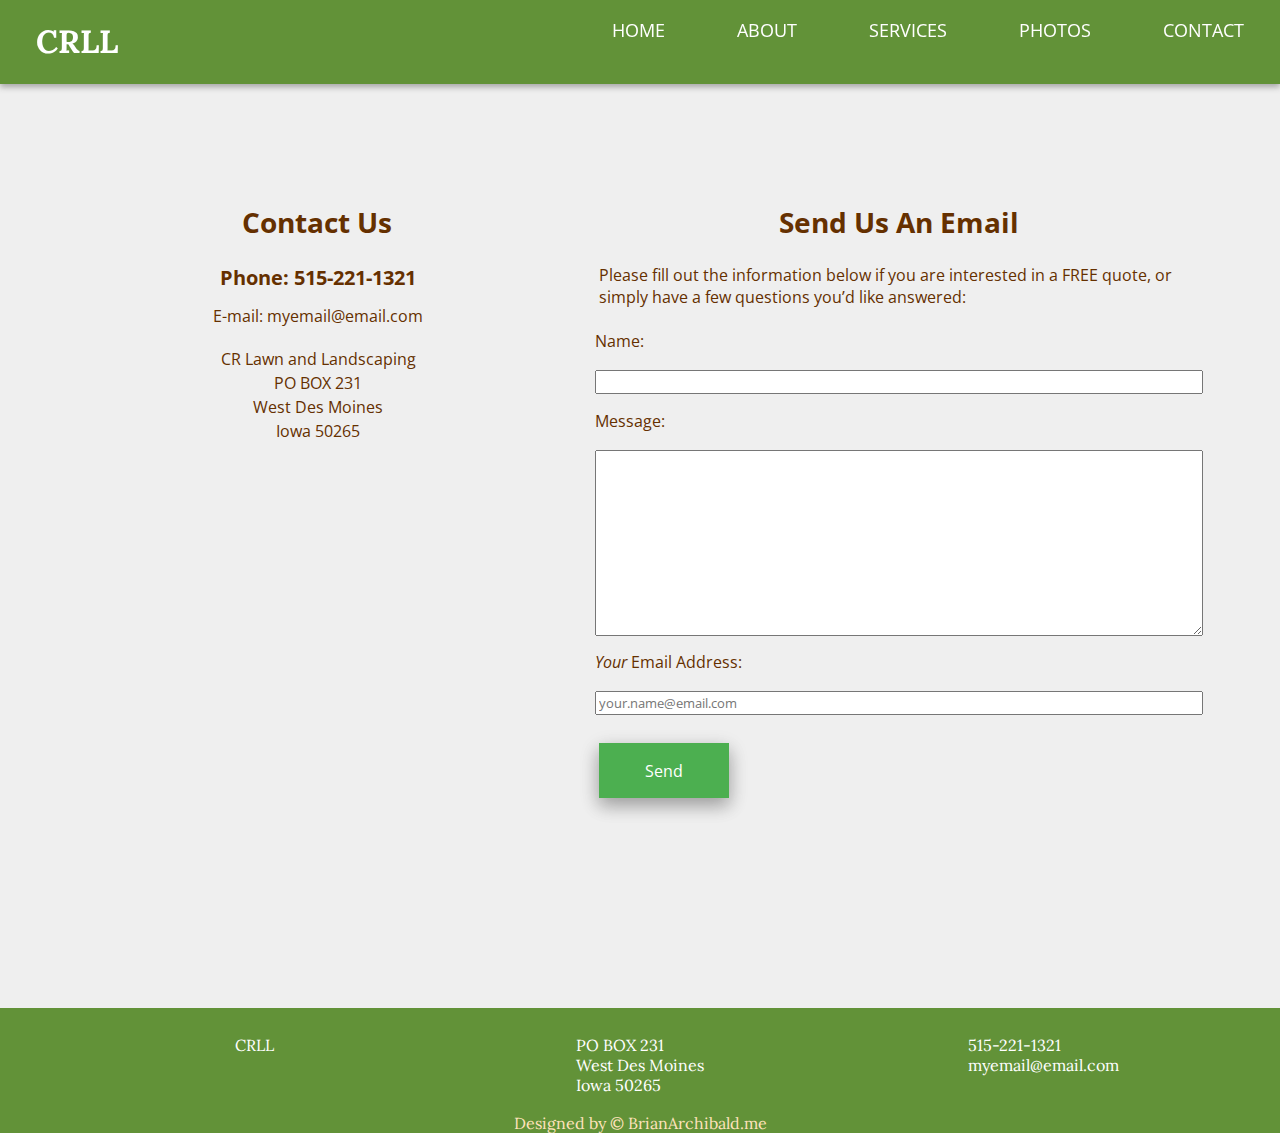
==== commit 4727e280: "added separate js for gallery/form, cleaned up css" ====
--- a/contact-form.html
+++ b/contact-form.html
@@ -11,100 +11,100 @@
 </head>
 <body class="form-body">
   <nav class="navbar nav-sticky-v2 ">
-        <div class="navLogo">
-          <a>
-            <h1 id="nav-logo" class="logo">CR LOGO</h1>
+    <div class="navLogo">
+      <a>
+        <h1 id="nav-logo" class="logo">CRLL</h1>
+      </a>
+    </div>
+    <div class="navList">
+      <ul class="nav-list-top">
+        <li>
+          <a class="nav-active" href="lawn.html">
+            <div class="nav-list-items">HOME</div>
           </a>
-        </div>
-        <div class="navList">
-          <ul class="nav-list-top">
-            <li>
-              <a class="nav-active" href="lawn.html">
-                <div class="nav-list-items">HOME</div>
-              </a>
-            </li>
-            <li>
-              <a class="nav-active" href="lawn.html#about-section">
-                <div class="nav-list-items">ABOUT</div>
-              </a>
-            </li>
-            <li>
-              <a class="nav-active" href="lawn.html#lawncare">
-                <div class="nav-list-items">SERVICES</div>
-              </a>
-            </li>
-            <li>
-              <a class="nav-active" href="gallery.html">
-                <div class="nav-list-items">PHOTOS</div>
-              </a>
-            </li>
-            <li>
-              <a class="nav-active" href="contact-form.html">
-                <div class="nav-list-items">CONTACT</div>
-              </a>
-            </li>
-          </ul>
-        </div>
+        </li>
+        <li>
+          <a class="nav-active" href="lawn.html#about-section">
+            <div class="nav-list-items">ABOUT</div>
+          </a>
+        </li>
+        <li>
+          <a class="nav-active" href="lawn.html#lawncare-section">
+            <div class="nav-list-items">SERVICES</div>
+          </a>
+        </li>
+        <li>
+          <a class="nav-active" href="gallery.html">
+            <div class="nav-list-items">PHOTOS</div>
+          </a>
+        </li>
+        <li>
+          <a class="nav-active" href="contact-form.html">
+            <div class="nav-list-items">CONTACT</div>
+          </a>
+        </li>
+      </ul>
+    </div>
 
-        <div class="mobile-nav-container">
-          <ul class="mobile-nav-list-bottom">
-            <li class="navLogoBottom">
-              <a class="nav-active " href="#lawncare">
-                <div class="nav-list-items">CR LOGO</div>
-              </a>
-            </li>
-            <a class="mobile-nav-icon">
-              <i class="fa fa-bars" id="menu-icon" aria-hidden="true"></i> 
-            </a>
-        </div>   
-      </nav>    <!--     End of Nav Bar Top   -->
+    <div class="mobile-nav-container">
+      <ul class="mobile-nav-list-bottom">
+        <li class="navLogoBottom">
+          <a class="nav-active " href="#lawncare">
+            <div class="nav-list-items">CR LOGO</div>
+          </a>
+        </li>
+        <a class="mobile-nav-icon">
+          <i class="fa fa-bars" id="menu-icon" aria-hidden="true"></i> 
+        </a>
+    </div>   
+  </nav>    <!--   End of Nav Bar Top   -->
 
-      <nav class="mobile-nav" id="mobile-nav">
-          <div class="mobile-menu" id="close-menu">
-            <ul class="mobile-list" id="mobile-list">
-              <li>
-                <a class="nav-active">
-                  <div class="nav-list-mobile" class="close-menu">Close Menu</div>
-                </a>
-              </li>
-              <li>
-                <a class="nav-active" href="contact-form.html">
-                  <div class="nav-list-mobile" id="mobile-contact" class="close-menu">Contact</div>
-                </a>
-              </li>
-              <li>
-                <a class="nav-active" href="lawn.html#lawncare-section">
-                  <div class="nav-list-mobile" class="close-menu">Lawn Care</div>
-                </a>
-              </li>
-              <li>
-                <a class="nav-active" href="lawn.html#landscaping-section">
-                  <div class="nav-list-mobile" class="close-menu">Landscaping</div>
-                </a>
-              </li>
-              <li>
-                <a class="nav-active" href="lawn.html#cleanup-section">
-                  <div class="nav-list-mobile" class="close-menu">Spring/Fall Cleanup</div>
-                </a>
-              </li>
-              <li>
-                <a class="nav-active" href="lawn.html#snow-section">
-                  <div class="nav-list-mobile" class="close-menu">Snow Removal</div>
-                </a>
-              </li>
-              <li>
-                <a class="nav-active" href="gallery.html">
-                  <div class="nav-list-mobile" class="close-menu">Photos</div>
-                </a>
-              </li>
-              <li>
-                <a class="nav-active" href="lawn.html#about-section">
-                  <div class="nav-list-mobile" id="about-mobile" class="close-menu">About</div>
-                </a>
-              </li> 
-            </ul>
-          </div>
-        </nav>
+  <nav class="mobile-nav" id="mobile-nav">
+    <div class="mobile-menu" id="close-menu">
+      <ul class="mobile-list" id="mobile-list">
+        <li>
+          <a class="nav-active">
+            <div class="nav-list-mobile" class="close-menu">Close Menu</div>
+          </a>
+        </li>
+        <li>
+          <a class="nav-active" href="contact-form.html">
+            <div class="nav-list-mobile" id="mobile-contact" class="close-menu">Contact</div>
+          </a>
+        </li>
+        <li>
+          <a class="nav-active" href="lawn.html#lawncare-section">
+            <div class="nav-list-mobile" class="close-menu">Lawn Care</div>
+          </a>
+        </li>
+        <li>
+          <a class="nav-active" href="lawn.html#landscaping-section">
+            <div class="nav-list-mobile" class="close-menu">Landscaping</div>
+          </a>
+        </li>
+        <li>
+          <a class="nav-active" href="lawn.html#cleanup-section">
+            <div class="nav-list-mobile" class="close-menu">Spring/Fall Cleanup</div>
+          </a>
+        </li>
+        <li>
+          <a class="nav-active" href="lawn.html#snow-section">
+            <div class="nav-list-mobile" class="close-menu">Snow Removal</div>
+          </a>
+        </li>
+        <li>
+          <a class="nav-active" href="gallery.html">
+            <div class="nav-list-mobile" class="close-menu">Photos</div>
+          </a>
+        </li>
+        <li>
+          <a class="nav-active" href="lawn.html#about-section">
+            <div class="nav-list-mobile" id="about-mobile" class="close-menu">About</div>
+          </a>
+        </li> 
+      </ul>
+    </div>
+  </nav>
 
   <div class="form-container">
     <div class="form-details">
@@ -120,8 +120,8 @@
     
     <div class="contact-form-email">
       <h2 class="content-head form-title is-center">Send Us An Email</h2>
-                <p class="form-text">Please fill out the information below if you are interested in a FREE quote, or simply have a few questions you’d like answered:
-                </p>
+        <p class="form-text">Please fill out the information below if you are interested in a FREE quote, or simply have a few questions you’d like answered:
+        </p>
     
       <form id="gform" method="POST" class="pure-form pure-form-stacked" data-email="example@email.net"
       action="use your own script for this.">
@@ -147,6 +147,7 @@
         <button class="button-success pure-button button-xlarge">Send</button>
       </form>
     </div>
+
     <div style="display:none;" id="thankyou_message" >
       <h2 class="pure-group"><em>Thanks</em> for contacting us!
         We will get back to you soon!</h2>
@@ -155,7 +156,7 @@
 
   <div class="footer">
     <div class="footer-contact-logo">
-      <div class="logo">CR Logo</div>
+      <div class="logo">CRLL</div>
       <div class="footer-address">
         <li>PO BOX 231<br> West Des Moines<br> Iowa 50265</li>
       </div>
@@ -164,12 +165,12 @@
         <li class="footer-email">myemail@email.com</li>
       </div>
     </div>
-        <a class="footer-copyright" href="http://www.brianarchibald.me">
-        <div class="copyright">Designed by &copy; BrianArchibald.me</div>
-        </a>
+      <a class="footer-copyright" href="http://www.brianarchibald.me">
+      <div class="copyright">Designed by &copy; BrianArchibald.me</div>
+      </a>
   </div>
-</body>
   <script data-cfasync="false" type="text/javascript"
   src="form-submission-handler.js"></script>
-  <script type="text/javascript" src="lawn.js"></script>
+  <script type="text/javascript" src="lawn2.js"></script> 
+</body>
 </html>--- a/lawn.css
+++ b/lawn.css
@@ -43,7 +43,15 @@
 	font-size: 25px;
 	font-weight: 200;
 	text-align: center;
-     margin-bottom: 20vh;
+    margin-bottom: 20vh;
+}
+.header-phone {
+	text-align: center;
+	font-family: 'Lora', serif;
+	font-size: 1.5em;
+	margin-top: -15vh;
+	color: #68c440;
+	letter-spacing: 1px;
 }
 
 /* Top Nav Bar  */
@@ -141,6 +149,11 @@
 	display: none;
 	transition: all .5s;
 }
+.nav-logo, .logo {
+	font-family: 'Lora', serif;
+	color: white;
+	margin-left: 4vh;
+}
 .nav-list-bottom {
 	list-style-type: none;
 	margin: 0;
@@ -175,7 +188,8 @@
 /* Mobile Nav Icon */
 
 .mobile-nav-icon {
-	cursor: pointer;	
+	cursor: pointer;
+	margin-top: 1vh;	
 }
 #menu-icon {
 	font-size: 3vh;
@@ -188,6 +202,9 @@
 	display: flex;
 	flex-direction: row;
 	justify-content: space-around;
+}
+.contact-button {
+	cursor: pointer;
 }
 
 /* Section Container  */
@@ -259,10 +276,10 @@
     margin-bottom: 30px;
     box-shadow: 0 8px 16px 0 rgba(0,0,0,0.2), 0 6px 20px 0 rgba(0,0,0,0.19);
 }
-
 button:hover {
 	box-shadow: 0 12px 16px 0 rgba(0,0,0,0.24), 0 17px 50px 0 rgba(0,0,0,0.19);
 	background-color: #59d15d;
+	cursor: pointer;
 }
 
 /* Footer  */
@@ -272,9 +289,11 @@
 }
 .footer-address li {
 	list-style: none;
+	font-family: 'Lora', serif;
 }
 .footer-other-contact li {
 	list-style: none;
+	font-family: 'Lora', serif;
 }
 .footer-contact-logo {
 	display: grid;
@@ -286,12 +305,15 @@
 }
 .copyright {
 	text-align: center;
-	padding-top: 5vh;
-	color: white;
+	padding-top: 2vh;
+	color: #ffe3bc;
+	font-family: 'Lora', serif;
 }
 
 /*  Image Gallery   */
-
+.gallery-body {
+	background-color: #efefef;
+}
 .gallery-header {
 	color: #653000;
 	text-align: center;
@@ -299,7 +321,6 @@
 	font-family: Open Sans;
 }
 .gallery-container {
-	
 	margin: 10vh 5vh;
 }
 .gallery-buttons {
@@ -312,6 +333,9 @@
   flex-wrap: wrap;
   justify-content: center;
   overflow: hidden;
+}
+.gallery-photo {
+	width: 100%;
 }
 
 /* Create four equal columns that sits next to each other */
@@ -391,6 +415,8 @@
 }
 .contact-phone {
 	font-size: 1.25em;
+	margin-bottom: 1vh;
+	font-weight: bold;
 }
 
 /* Media Responsive Layout */
@@ -430,18 +456,13 @@
   .mobile-nav-container {
 	display: inline-block;
 	}
-
-}
-
-
-
+}
 
 @media screen and (max-width: 891px) {
   .gallery-column {
     flex: 50%;  
     max-width: 50%;
   }
-
   .section-container img {
   	width: 50vh;
     height: auto;
@@ -454,7 +475,6 @@
   .form-container {
   	display: flex;
   	flex-wrap: wrap;
-
   }
   .form-title {
   	margin-right: 0;
@@ -465,16 +485,13 @@
 	.header-text {
     margin-top: -80vh;
 	}
-
-}
-
+}
 
 @media screen and (max-width: 600px) {
   .gallery-column {
     flex: 100%;
     max-width: 100%;
   }
-
   .section-img {
     padding-top: 0;
    }
@@ -488,7 +505,6 @@
 	#contact-us {
 	margin-left: 5vw;
 	}
-
 }
 
 @media screen and (max-width: 500px) {
@@ -499,7 +515,6 @@
 }
 
 @media screen and (max-width: 441px) {
-
   .section-container img {
   	width: 22vh;
     height: auto;
@@ -515,6 +530,10 @@
   #message {
   	width: 35vh;
   }
+  .footer-address {
+  	display: none;
+  }
+}
 
   @media screen and (max-width: 357px) {
   	#contact-us {
